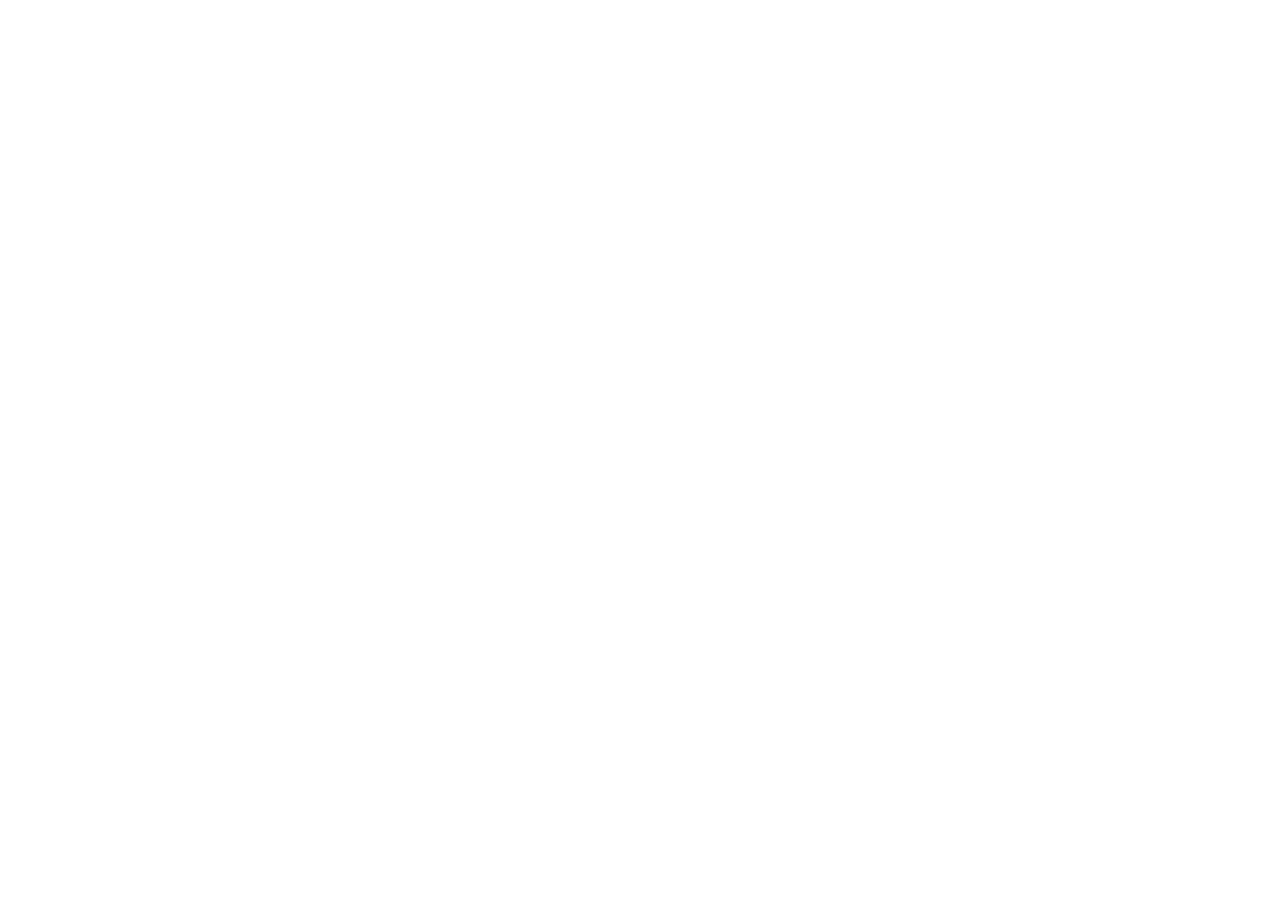
==== webdev/module3/index.html @ b920b474 "initial commit" ====
<!DOCTYPE html>
<html>
	<meta name="viewport" content="width=device-width, initial-scale=1">
	<meta charset="utf-8">
	<meta http-equiv="X-UA-Compatible" content="IE-edge">
	<head>			
		<link rel="stylesheet" type="text/css"  href="bootstrap/css/bootstrap.min.css">
		<link rel="stylesheet" type="text/css" href = "styles.css">
		<title>Food, LLC.</title>
	</head>
	<!-- Site Header -->
	<header></header>
	<!-- main site content -->
	<body>
			<div class="container">

			</div>
	</body>
	
</html>
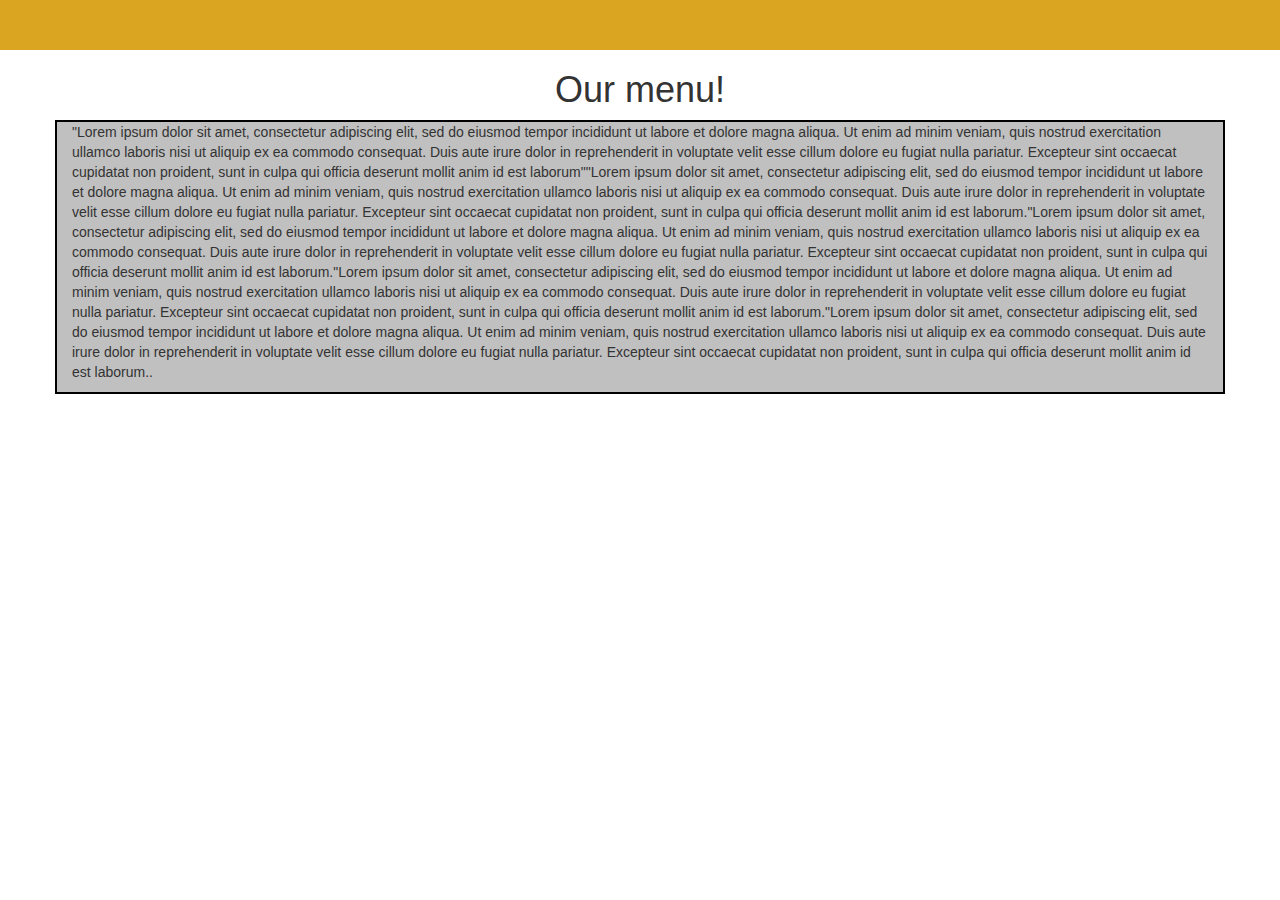
==== commit 45f96bd9: "navbar sketch done" ====
--- a/webdev/module3/index.html
+++ b/webdev/module3/index.html
@@ -1,20 +1,42 @@
 <!DOCTYPE html>
 <html>
-	<meta name="viewport" content="width=device-width, initial-scale=1">
-	<meta charset="utf-8">
-	<meta http-equiv="X-UA-Compatible" content="IE-edge">
-	<head>			
-		<link rel="stylesheet" type="text/css"  href="bootstrap/css/bootstrap.min.css">
-		<link rel="stylesheet" type="text/css" href = "styles.css">
-		<title>Food, LLC.</title>
+
+		<head>
+				<meta charset="utf-8">
+				<meta name="viewport" content="width=device-width, initial-scale=1">
+				<meta http-equiv="X-UA-Compatible" content="IE-edge">
+				<link rel="stylesheet" type="text/css"  href="bootstrap-3.4.1-dist/css/bootstrap.min.css">
+				<link rel="stylesheet" type="text/css" href = "bootstrap-3.4.1-dist/css/styles.css">		
+				<title>Food, LLC.</title>
 	</head>
-	<!-- Site Header -->
-	<header></header>
+
+
+
+
+	
 	<!-- main site content -->
 	<body>
-			<div class="container">
+		<!-- Header account -->
+	<header>
+			<nav id= "main-navbar" class="navbar navbar-collapse">
+			<!-- Remember to add different class elements to header!-->
+			<div class="navbar-header">
+						<div class="container">
+								<div id= "site-title" class="navbar-brand pull-left visible-xs">
+									<a href="index.html">Food, LLC</a>
+								</div>	
+						</div>
+				</div>
+			</nav>
+
+			<h1>Our menu!</h1>
+			<!-- Container that will contain large amount of text, necessitating scroll-->
+			<div id="site-content" class="container">
+					<p>"Lorem ipsum dolor sit amet, consectetur adipiscing elit, sed do eiusmod tempor incididunt ut labore et dolore magna aliqua. Ut enim ad minim veniam, quis nostrud exercitation ullamco laboris nisi ut aliquip ex ea commodo consequat. Duis aute irure dolor in reprehenderit in voluptate velit esse cillum dolore eu fugiat nulla pariatur. Excepteur sint occaecat cupidatat non proident, sunt in culpa qui officia deserunt mollit anim id est laborum""Lorem ipsum dolor sit amet, consectetur adipiscing elit, sed do eiusmod tempor incididunt ut labore et dolore magna aliqua. Ut enim ad minim veniam, quis nostrud exercitation ullamco laboris nisi ut aliquip ex ea commodo consequat. Duis aute irure dolor in reprehenderit in voluptate velit esse cillum dolore eu fugiat nulla pariatur. Excepteur sint occaecat cupidatat non proident, sunt in culpa qui officia deserunt mollit anim id est laborum."Lorem ipsum dolor sit amet, consectetur adipiscing elit, sed do eiusmod tempor incididunt ut labore et dolore magna aliqua. Ut enim ad minim veniam, quis nostrud exercitation ullamco laboris nisi ut aliquip ex ea commodo consequat. Duis aute irure dolor in reprehenderit in voluptate velit esse cillum dolore eu fugiat nulla pariatur. Excepteur sint occaecat cupidatat non proident, sunt in culpa qui officia deserunt mollit anim id est laborum."Lorem ipsum dolor sit amet, consectetur adipiscing elit, sed do eiusmod tempor incididunt ut labore et dolore magna aliqua. Ut enim ad minim veniam, quis nostrud exercitation ullamco laboris nisi ut aliquip ex ea commodo consequat. Duis aute irure dolor in reprehenderit in voluptate velit esse cillum dolore eu fugiat nulla pariatur. Excepteur sint occaecat cupidatat non proident, sunt in culpa qui officia deserunt mollit anim id est laborum."Lorem ipsum dolor sit amet, consectetur adipiscing elit, sed do eiusmod tempor incididunt ut labore et dolore magna aliqua. Ut enim ad minim veniam, quis nostrud exercitation ullamco laboris nisi ut aliquip ex ea commodo consequat. Duis aute irure dolor in reprehenderit in voluptate velit esse cillum dolore eu fugiat nulla pariatur. Excepteur sint occaecat cupidatat non proident, sunt in culpa qui officia deserunt mollit anim id est laborum..</p>
 
 			</div>
+	</header>
 	</body>
 	
+
 </html>
--- a/webdev/module3/bootstrap-3.4.1-dist/css/styles.css
+++ b/webdev/module3/bootstrap-3.4.1-dist/css/styles.css
@@ -0,0 +1,33 @@
+body{
+	font-family:,helvetica, sans-serif;
+
+}
+h1{
+	text-align:center;
+}
+
+/*
+nav{
+	border: 2px solid black;
+	padding-top:0px;
+	color: blue;
+}
+*/
+/*navbar background and general formatiing*/
+#main-navbar {
+	position:relative;
+	background-color: #daa520;
+	border-radius:0;
+	padding-bottom:2%;
+}	
+/*FoodLLC title*/
+#site-title {
+	font-size:2.0em;
+	padding-top: 25px;
+}
+/*REally long paragraph*/
+#site-content {
+	border:2px solid black;
+	background-color:#c0c0c0;
+}
+
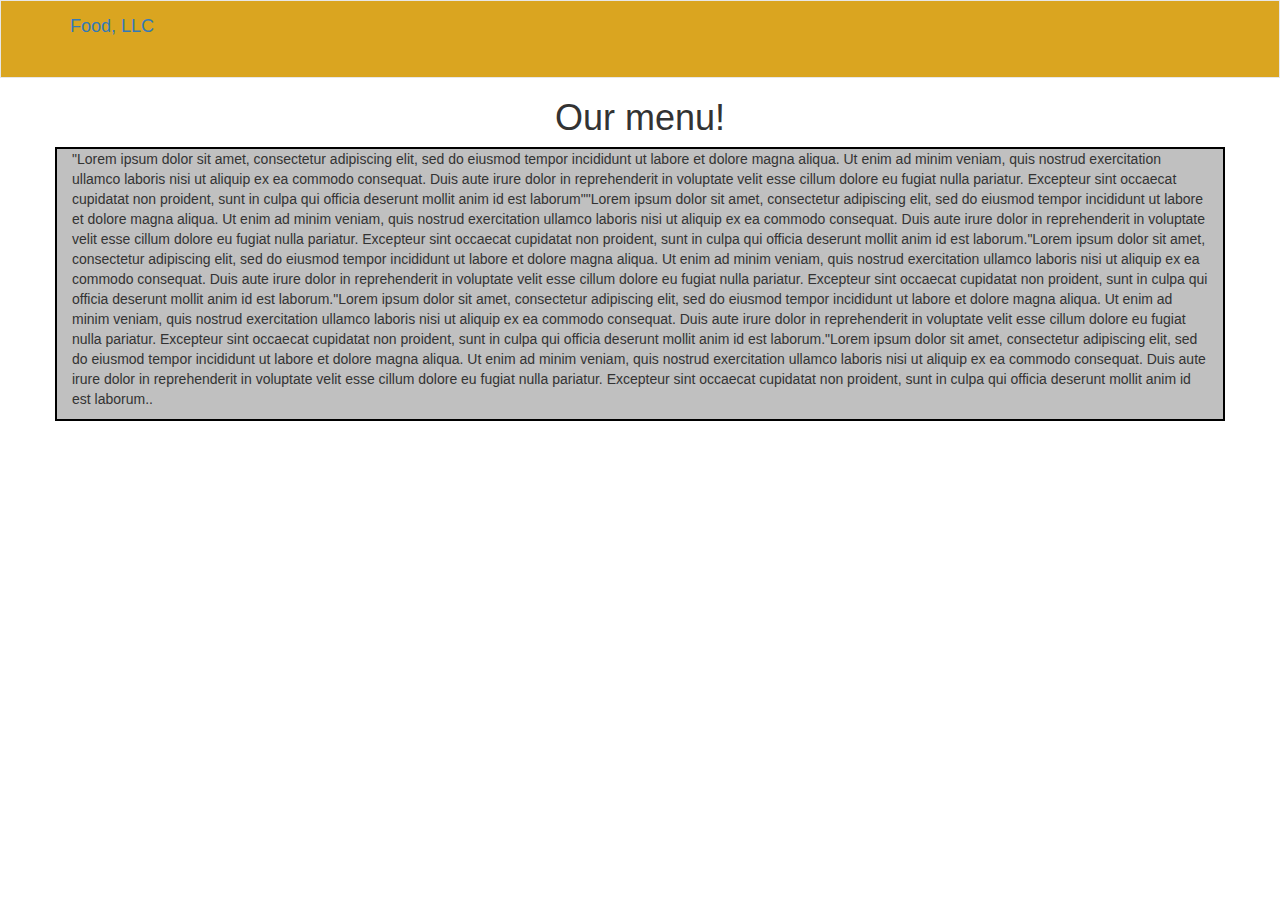
==== commit 77243bf3: "button saving progress" ====
--- a/webdev/module3/index.html
+++ b/webdev/module3/index.html
@@ -1,7 +1,7 @@
 <!DOCTYPE html>
 <html>
 
-		<head>
+	<head>
 				<meta charset="utf-8">
 				<meta name="viewport" content="width=device-width, initial-scale=1">
 				<meta http-equiv="X-UA-Compatible" content="IE-edge">
@@ -17,25 +17,30 @@
 	<!-- main site content -->
 	<body>
 		<!-- Header account -->
-	<header>
-			<nav id= "main-navbar" class="navbar navbar-collapse">
-			<!-- Remember to add different class elements to header!-->
-			<div class="navbar-header">
-						<div class="container">
-								<div id= "site-title" class="navbar-brand pull-left visible-xs">
-									<a href="index.html">Food, LLC</a>
-								</div>	
-						</div>
+		<nav id = "main-navbar" class="navbar navbar-default">
+			<div class="container">
+				<div class="navbar-header">
+					<div class="navbar-brand">
+						<a href="index.html">Food, LLC</a>
+					</div>
+					<button type="button" class="navbar-toggle collapsed" data-toggle="collapse"
+						data-target="#buttonSettings" aria-expanded="false">
+						<span class="icon-bar"></span>
+						<span class="icon-bar"></span>
+						<span class="icon-bar"></span>
+					</button>
 				</div>
-			</nav>
 
-			<h1>Our menu!</h1>
+			</div>	
+		</nav>
+	</header>	
+			<h1 class="text-center">Our menu!</h1>
 			<!-- Container that will contain large amount of text, necessitating scroll-->
 			<div id="site-content" class="container">
 					<p>"Lorem ipsum dolor sit amet, consectetur adipiscing elit, sed do eiusmod tempor incididunt ut labore et dolore magna aliqua. Ut enim ad minim veniam, quis nostrud exercitation ullamco laboris nisi ut aliquip ex ea commodo consequat. Duis aute irure dolor in reprehenderit in voluptate velit esse cillum dolore eu fugiat nulla pariatur. Excepteur sint occaecat cupidatat non proident, sunt in culpa qui officia deserunt mollit anim id est laborum""Lorem ipsum dolor sit amet, consectetur adipiscing elit, sed do eiusmod tempor incididunt ut labore et dolore magna aliqua. Ut enim ad minim veniam, quis nostrud exercitation ullamco laboris nisi ut aliquip ex ea commodo consequat. Duis aute irure dolor in reprehenderit in voluptate velit esse cillum dolore eu fugiat nulla pariatur. Excepteur sint occaecat cupidatat non proident, sunt in culpa qui officia deserunt mollit anim id est laborum."Lorem ipsum dolor sit amet, consectetur adipiscing elit, sed do eiusmod tempor incididunt ut labore et dolore magna aliqua. Ut enim ad minim veniam, quis nostrud exercitation ullamco laboris nisi ut aliquip ex ea commodo consequat. Duis aute irure dolor in reprehenderit in voluptate velit esse cillum dolore eu fugiat nulla pariatur. Excepteur sint occaecat cupidatat non proident, sunt in culpa qui officia deserunt mollit anim id est laborum."Lorem ipsum dolor sit amet, consectetur adipiscing elit, sed do eiusmod tempor incididunt ut labore et dolore magna aliqua. Ut enim ad minim veniam, quis nostrud exercitation ullamco laboris nisi ut aliquip ex ea commodo consequat. Duis aute irure dolor in reprehenderit in voluptate velit esse cillum dolore eu fugiat nulla pariatur. Excepteur sint occaecat cupidatat non proident, sunt in culpa qui officia deserunt mollit anim id est laborum."Lorem ipsum dolor sit amet, consectetur adipiscing elit, sed do eiusmod tempor incididunt ut labore et dolore magna aliqua. Ut enim ad minim veniam, quis nostrud exercitation ullamco laboris nisi ut aliquip ex ea commodo consequat. Duis aute irure dolor in reprehenderit in voluptate velit esse cillum dolore eu fugiat nulla pariatur. Excepteur sint occaecat cupidatat non proident, sunt in culpa qui officia deserunt mollit anim id est laborum..</p>
 
 			</div>
-	</header>
+
 	</body>
 	
 
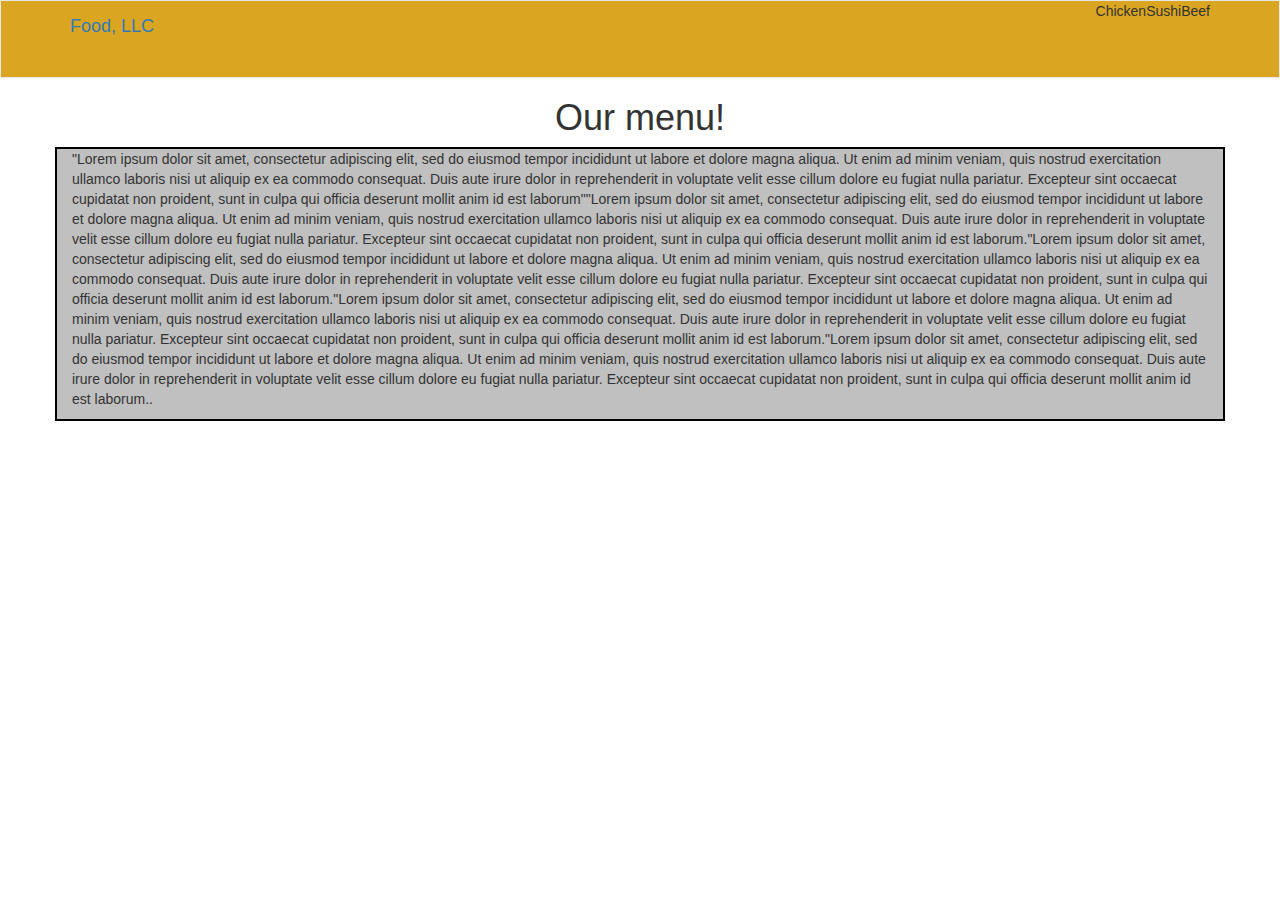
==== commit e437c8c2: "button menu working, just apply some styles" ====
--- a/webdev/module3/index.html
+++ b/webdev/module3/index.html
@@ -29,9 +29,16 @@
 						<span class="icon-bar"></span>
 						<span class="icon-bar"></span>
 					</button>
+
 				</div>
-
-			</div>	
+				<div id="buttonSettings" class="collapse navbar-collapse">
+					<ul id="buttonList" class="nav navbar-nav navbar-right">
+						<li>Chicken</li>
+						<li>Sushi</li>
+						<li>Beef</li>
+					</ul>
+				</div><!-- .collapse .navbar-collapse-->	
+			</div>	<!-- container -->
 		</nav>
 	</header>	
 			<h1 class="text-center">Our menu!</h1>
@@ -40,7 +47,9 @@
 					<p>"Lorem ipsum dolor sit amet, consectetur adipiscing elit, sed do eiusmod tempor incididunt ut labore et dolore magna aliqua. Ut enim ad minim veniam, quis nostrud exercitation ullamco laboris nisi ut aliquip ex ea commodo consequat. Duis aute irure dolor in reprehenderit in voluptate velit esse cillum dolore eu fugiat nulla pariatur. Excepteur sint occaecat cupidatat non proident, sunt in culpa qui officia deserunt mollit anim id est laborum""Lorem ipsum dolor sit amet, consectetur adipiscing elit, sed do eiusmod tempor incididunt ut labore et dolore magna aliqua. Ut enim ad minim veniam, quis nostrud exercitation ullamco laboris nisi ut aliquip ex ea commodo consequat. Duis aute irure dolor in reprehenderit in voluptate velit esse cillum dolore eu fugiat nulla pariatur. Excepteur sint occaecat cupidatat non proident, sunt in culpa qui officia deserunt mollit anim id est laborum."Lorem ipsum dolor sit amet, consectetur adipiscing elit, sed do eiusmod tempor incididunt ut labore et dolore magna aliqua. Ut enim ad minim veniam, quis nostrud exercitation ullamco laboris nisi ut aliquip ex ea commodo consequat. Duis aute irure dolor in reprehenderit in voluptate velit esse cillum dolore eu fugiat nulla pariatur. Excepteur sint occaecat cupidatat non proident, sunt in culpa qui officia deserunt mollit anim id est laborum."Lorem ipsum dolor sit amet, consectetur adipiscing elit, sed do eiusmod tempor incididunt ut labore et dolore magna aliqua. Ut enim ad minim veniam, quis nostrud exercitation ullamco laboris nisi ut aliquip ex ea commodo consequat. Duis aute irure dolor in reprehenderit in voluptate velit esse cillum dolore eu fugiat nulla pariatur. Excepteur sint occaecat cupidatat non proident, sunt in culpa qui officia deserunt mollit anim id est laborum."Lorem ipsum dolor sit amet, consectetur adipiscing elit, sed do eiusmod tempor incididunt ut labore et dolore magna aliqua. Ut enim ad minim veniam, quis nostrud exercitation ullamco laboris nisi ut aliquip ex ea commodo consequat. Duis aute irure dolor in reprehenderit in voluptate velit esse cillum dolore eu fugiat nulla pariatur. Excepteur sint occaecat cupidatat non proident, sunt in culpa qui officia deserunt mollit anim id est laborum..</p>
 
 			</div>
-
+			<script src="https://code.jquery.com/jquery-3.3.1.slim.min.js" integrity="sha384-q8i/X+965DzO0rT7abK41JStQIAqVgRVzpbzo5smXKp4YfRvH+8abtTE1Pi6jizo" crossorigin="anonymous"></script>
+<script src="https://cdnjs.cloudflare.com/ajax/libs/popper.js/1.14.7/umd/popper.min.js" integrity="sha384-UO2eT0CpHqdSJQ6hJty5KVphtPhzWj9WO1clHTMGa3JDZwrnQq4sF86dIHNDz0W1" crossorigin="anonymous"></script>
+<script src="https://stackpath.bootstrapcdn.com/bootstrap/4.3.1/js/bootstrap.min.js" integrity="sha384-JjSmVgyd0p3pXB1rRibZUAYoIIy6OrQ6VrjIEaFf/nJGzIxFDsf4x0xIM+B07jRM" crossorigin="anonymous"></script>
 	</body>
 	
 
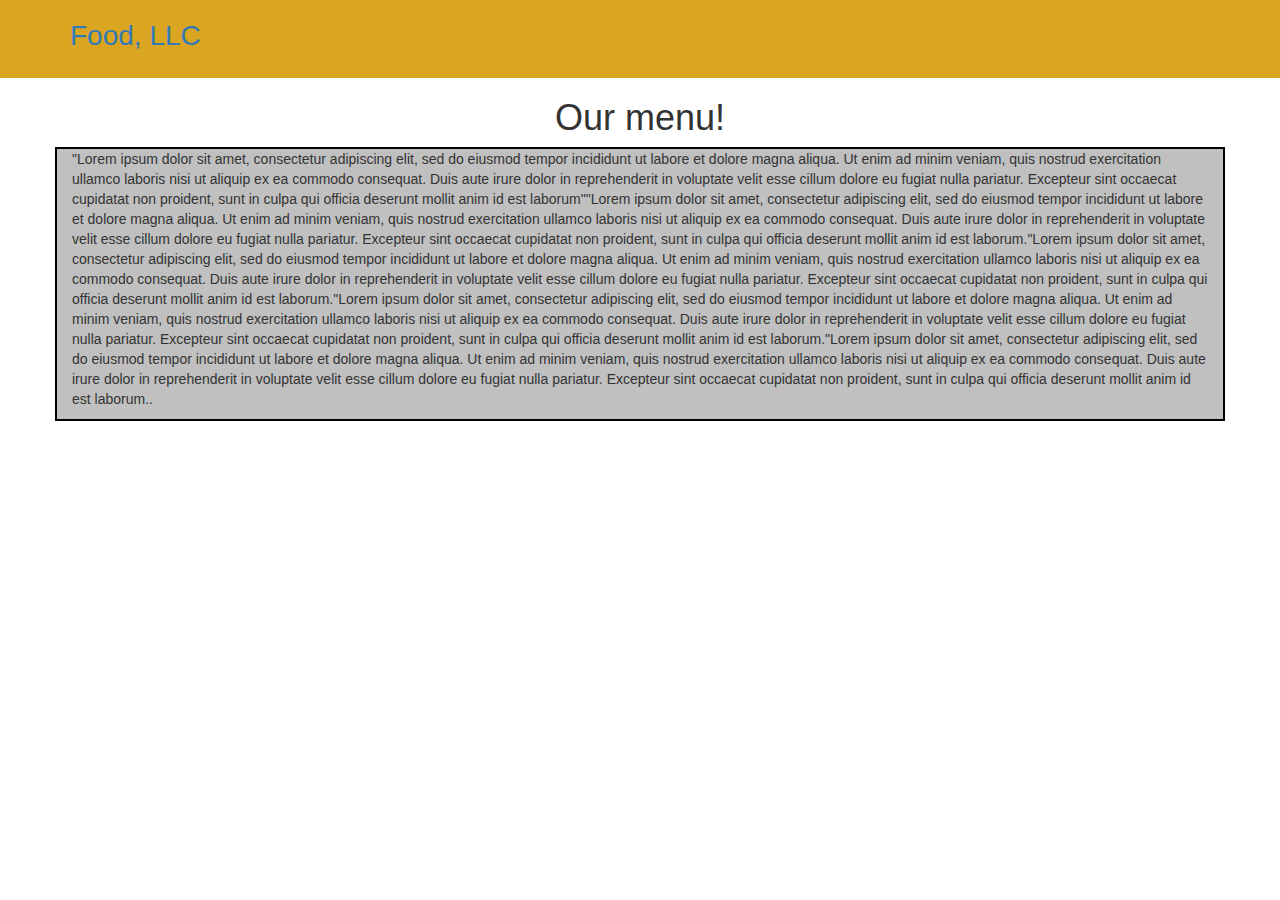
==== commit c04d8cb6: "avoiding merge" ====
--- a/webdev/module3/index.html
+++ b/webdev/module3/index.html
@@ -1,7 +1,7 @@
 <!DOCTYPE html>
 <html>
 
-	<head>
+		<head>
 				<meta charset="utf-8">
 				<meta name="viewport" content="width=device-width, initial-scale=1">
 				<meta http-equiv="X-UA-Compatible" content="IE-edge">
@@ -17,39 +17,24 @@
 	<!-- main site content -->
 	<body>
 		<!-- Header account -->
-		<nav id = "main-navbar" class="navbar navbar-default">
-			<div class="container">
-				<div class="navbar-header">
-					<div class="navbar-brand">
-						<a href="index.html">Food, LLC</a>
-					</div>
-					<button type="button" class="navbar-toggle collapsed" data-toggle="collapse"
-						data-target="#buttonSettings" aria-expanded="false">
-						<span class="icon-bar"></span>
-						<span class="icon-bar"></span>
-						<span class="icon-bar"></span>
-					</button>
+	<header>
+			<nav id= "main-navbar" class="navbar">
+			<!-- Remember to add different class elements to header!-->
+				<div class="container">
+						<div id= "site-title" class="navbar-brand">
+							<a href="index.html">Food, LLC</a>
+						</div>	
+				</div>
+			</nav>
 
-				</div>
-				<div id="buttonSettings" class="collapse navbar-collapse">
-					<ul id="buttonList" class="nav navbar-nav navbar-right">
-						<li>Chicken</li>
-						<li>Sushi</li>
-						<li>Beef</li>
-					</ul>
-				</div><!-- .collapse .navbar-collapse-->	
-			</div>	<!-- container -->
-		</nav>
-	</header>	
-			<h1 class="text-center">Our menu!</h1>
+			<h1>Our menu!</h1>
 			<!-- Container that will contain large amount of text, necessitating scroll-->
 			<div id="site-content" class="container">
 					<p>"Lorem ipsum dolor sit amet, consectetur adipiscing elit, sed do eiusmod tempor incididunt ut labore et dolore magna aliqua. Ut enim ad minim veniam, quis nostrud exercitation ullamco laboris nisi ut aliquip ex ea commodo consequat. Duis aute irure dolor in reprehenderit in voluptate velit esse cillum dolore eu fugiat nulla pariatur. Excepteur sint occaecat cupidatat non proident, sunt in culpa qui officia deserunt mollit anim id est laborum""Lorem ipsum dolor sit amet, consectetur adipiscing elit, sed do eiusmod tempor incididunt ut labore et dolore magna aliqua. Ut enim ad minim veniam, quis nostrud exercitation ullamco laboris nisi ut aliquip ex ea commodo consequat. Duis aute irure dolor in reprehenderit in voluptate velit esse cillum dolore eu fugiat nulla pariatur. Excepteur sint occaecat cupidatat non proident, sunt in culpa qui officia deserunt mollit anim id est laborum."Lorem ipsum dolor sit amet, consectetur adipiscing elit, sed do eiusmod tempor incididunt ut labore et dolore magna aliqua. Ut enim ad minim veniam, quis nostrud exercitation ullamco laboris nisi ut aliquip ex ea commodo consequat. Duis aute irure dolor in reprehenderit in voluptate velit esse cillum dolore eu fugiat nulla pariatur. Excepteur sint occaecat cupidatat non proident, sunt in culpa qui officia deserunt mollit anim id est laborum."Lorem ipsum dolor sit amet, consectetur adipiscing elit, sed do eiusmod tempor incididunt ut labore et dolore magna aliqua. Ut enim ad minim veniam, quis nostrud exercitation ullamco laboris nisi ut aliquip ex ea commodo consequat. Duis aute irure dolor in reprehenderit in voluptate velit esse cillum dolore eu fugiat nulla pariatur. Excepteur sint occaecat cupidatat non proident, sunt in culpa qui officia deserunt mollit anim id est laborum."Lorem ipsum dolor sit amet, consectetur adipiscing elit, sed do eiusmod tempor incididunt ut labore et dolore magna aliqua. Ut enim ad minim veniam, quis nostrud exercitation ullamco laboris nisi ut aliquip ex ea commodo consequat. Duis aute irure dolor in reprehenderit in voluptate velit esse cillum dolore eu fugiat nulla pariatur. Excepteur sint occaecat cupidatat non proident, sunt in culpa qui officia deserunt mollit anim id est laborum..</p>
 
 			</div>
-			<script src="https://code.jquery.com/jquery-3.3.1.slim.min.js" integrity="sha384-q8i/X+965DzO0rT7abK41JStQIAqVgRVzpbzo5smXKp4YfRvH+8abtTE1Pi6jizo" crossorigin="anonymous"></script>
-<script src="https://cdnjs.cloudflare.com/ajax/libs/popper.js/1.14.7/umd/popper.min.js" integrity="sha384-UO2eT0CpHqdSJQ6hJty5KVphtPhzWj9WO1clHTMGa3JDZwrnQq4sF86dIHNDz0W1" crossorigin="anonymous"></script>
-<script src="https://stackpath.bootstrapcdn.com/bootstrap/4.3.1/js/bootstrap.min.js" integrity="sha384-JjSmVgyd0p3pXB1rRibZUAYoIIy6OrQ6VrjIEaFf/nJGzIxFDsf4x0xIM+B07jRM" crossorigin="anonymous"></script>
+	</header>
+	<script src="bootsrap-3.4.1-dist/js/bootstrap.min.js"></script>
 	</body>
 	
 
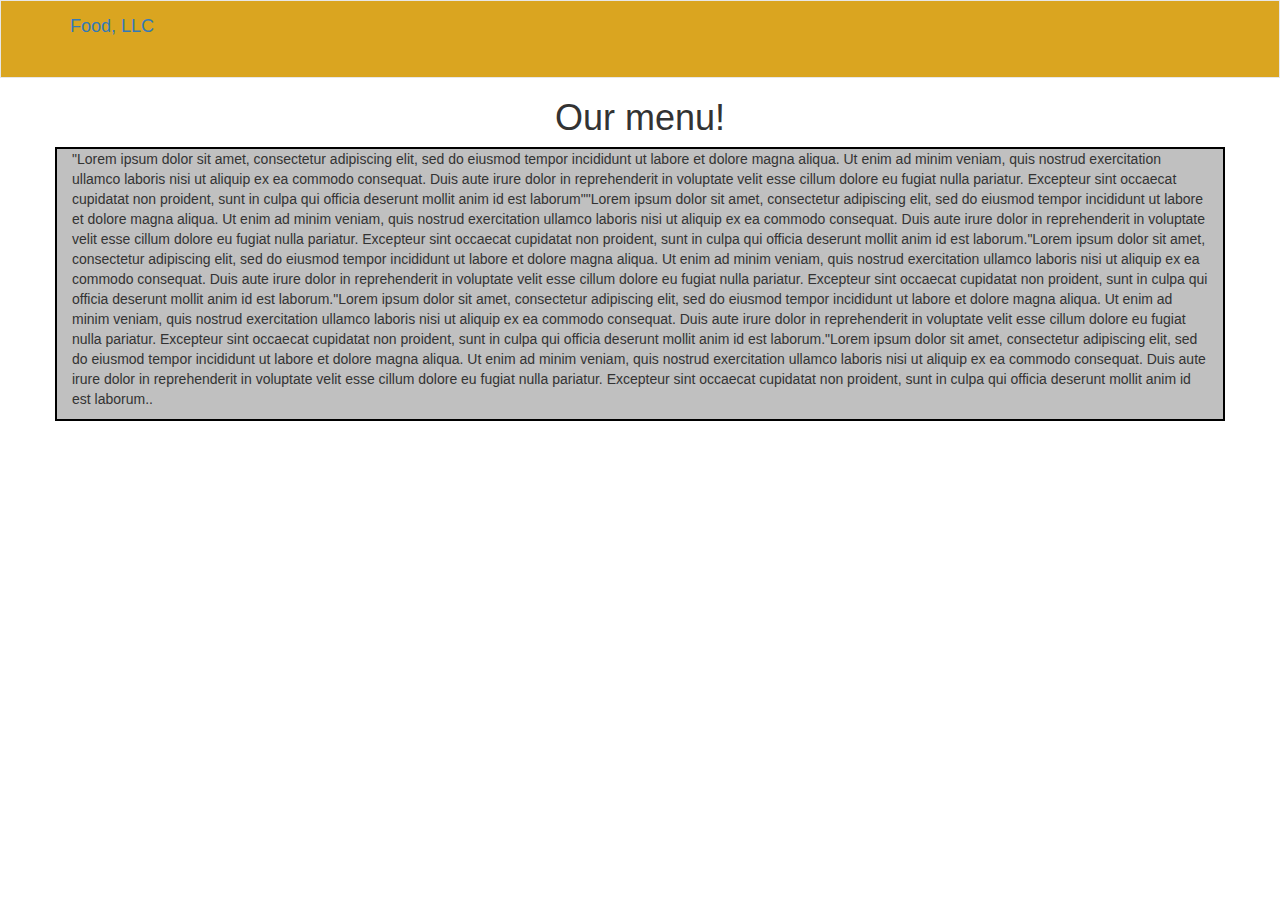
==== commit ff8d90fa: "maybe this time no merge plz :(" ====
--- a/webdev/module3/index.html
+++ b/webdev/module3/index.html
@@ -1,7 +1,7 @@
 <!DOCTYPE html>
 <html>
 
-		<head>
+	<head>
 				<meta charset="utf-8">
 				<meta name="viewport" content="width=device-width, initial-scale=1">
 				<meta http-equiv="X-UA-Compatible" content="IE-edge">
@@ -17,24 +17,39 @@
 	<!-- main site content -->
 	<body>
 		<!-- Header account -->
-	<header>
-			<nav id= "main-navbar" class="navbar">
-			<!-- Remember to add different class elements to header!-->
-				<div class="container">
-						<div id= "site-title" class="navbar-brand">
-							<a href="index.html">Food, LLC</a>
-						</div>	
+		<nav id = "main-navbar" class="navbar navbar-default">
+			<div class="container">
+				<div class="navbar-header">
+					<div class="navbar-brand">
+						<a href="index.html">Food, LLC</a>
+					</div>
+					<button type="button" class="navbar-toggle collapsed" data-toggle="collapse"
+						data-target="#buttonSettings" aria-expanded="false">
+						<span class="icon-bar"></span>
+						<span class="icon-bar"></span>
+						<span class="icon-bar"></span>
+					</button>
 				</div>
-			</nav>
+				<div id="buttonSettings" class="collapse navbar-collapse">
+					<ul id="nav-list" class="nav navbar-nav navbar-right visible-xs visible-md">
+							<li>Chicken</li>
+							<li>Beef</li>
+							<li>Sushi</>
+					</ul>
+				</div>
 
-			<h1>Our menu!</h1>
+			</div>	
+		</nav>
+	</header>	
+			<h1 class="text-center">Our menu!</h1>
 			<!-- Container that will contain large amount of text, necessitating scroll-->
 			<div id="site-content" class="container">
 					<p>"Lorem ipsum dolor sit amet, consectetur adipiscing elit, sed do eiusmod tempor incididunt ut labore et dolore magna aliqua. Ut enim ad minim veniam, quis nostrud exercitation ullamco laboris nisi ut aliquip ex ea commodo consequat. Duis aute irure dolor in reprehenderit in voluptate velit esse cillum dolore eu fugiat nulla pariatur. Excepteur sint occaecat cupidatat non proident, sunt in culpa qui officia deserunt mollit anim id est laborum""Lorem ipsum dolor sit amet, consectetur adipiscing elit, sed do eiusmod tempor incididunt ut labore et dolore magna aliqua. Ut enim ad minim veniam, quis nostrud exercitation ullamco laboris nisi ut aliquip ex ea commodo consequat. Duis aute irure dolor in reprehenderit in voluptate velit esse cillum dolore eu fugiat nulla pariatur. Excepteur sint occaecat cupidatat non proident, sunt in culpa qui officia deserunt mollit anim id est laborum."Lorem ipsum dolor sit amet, consectetur adipiscing elit, sed do eiusmod tempor incididunt ut labore et dolore magna aliqua. Ut enim ad minim veniam, quis nostrud exercitation ullamco laboris nisi ut aliquip ex ea commodo consequat. Duis aute irure dolor in reprehenderit in voluptate velit esse cillum dolore eu fugiat nulla pariatur. Excepteur sint occaecat cupidatat non proident, sunt in culpa qui officia deserunt mollit anim id est laborum."Lorem ipsum dolor sit amet, consectetur adipiscing elit, sed do eiusmod tempor incididunt ut labore et dolore magna aliqua. Ut enim ad minim veniam, quis nostrud exercitation ullamco laboris nisi ut aliquip ex ea commodo consequat. Duis aute irure dolor in reprehenderit in voluptate velit esse cillum dolore eu fugiat nulla pariatur. Excepteur sint occaecat cupidatat non proident, sunt in culpa qui officia deserunt mollit anim id est laborum."Lorem ipsum dolor sit amet, consectetur adipiscing elit, sed do eiusmod tempor incididunt ut labore et dolore magna aliqua. Ut enim ad minim veniam, quis nostrud exercitation ullamco laboris nisi ut aliquip ex ea commodo consequat. Duis aute irure dolor in reprehenderit in voluptate velit esse cillum dolore eu fugiat nulla pariatur. Excepteur sint occaecat cupidatat non proident, sunt in culpa qui officia deserunt mollit anim id est laborum..</p>
 
 			</div>
-	</header>
-	<script src="bootsrap-3.4.1-dist/js/bootstrap.min.js"></script>
+<script src="https://code.jquery.com/jquery-3.3.1.slim.min.js" integrity="sha384-q8i/X+965DzO0rT7abK41JStQIAqVgRVzpbzo5smXKp4YfRvH+8abtTE1Pi6jizo" crossorigin="anonymous"></script>
+<script src="https://cdnjs.cloudflare.com/ajax/libs/popper.js/1.14.7/umd/popper.min.js" integrity="sha384-UO2eT0CpHqdSJQ6hJty5KVphtPhzWj9WO1clHTMGa3JDZwrnQq4sF86dIHNDz0W1" crossorigin="anonymous"></script>
+<script src="https://stackpath.bootstrapcdn.com/bootstrap/4.3.1/js/bootstrap.min.js" integrity="sha384-JjSmVgyd0p3pXB1rRibZUAYoIIy6OrQ6VrjIEaFf/nJGzIxFDsf4x0xIM+B07jRM" crossorigin="anonymous"></script>
 	</body>
 	
 
--- a/webdev/module3/bootstrap-3.4.1-dist/css/styles.css
+++ b/webdev/module3/bootstrap-3.4.1-dist/css/styles.css
@@ -3,9 +3,13 @@
 
 }
 h1{
-	text-align:center;
+
 }
 
+h3{
+
+
+}
 /*
 nav{
 	border: 2px solid black;
@@ -30,4 +34,6 @@
 	border:2px solid black;
 	background-color:#c0c0c0;
 }
-
+#navOptions{
+	margin-top:10px;
+}
